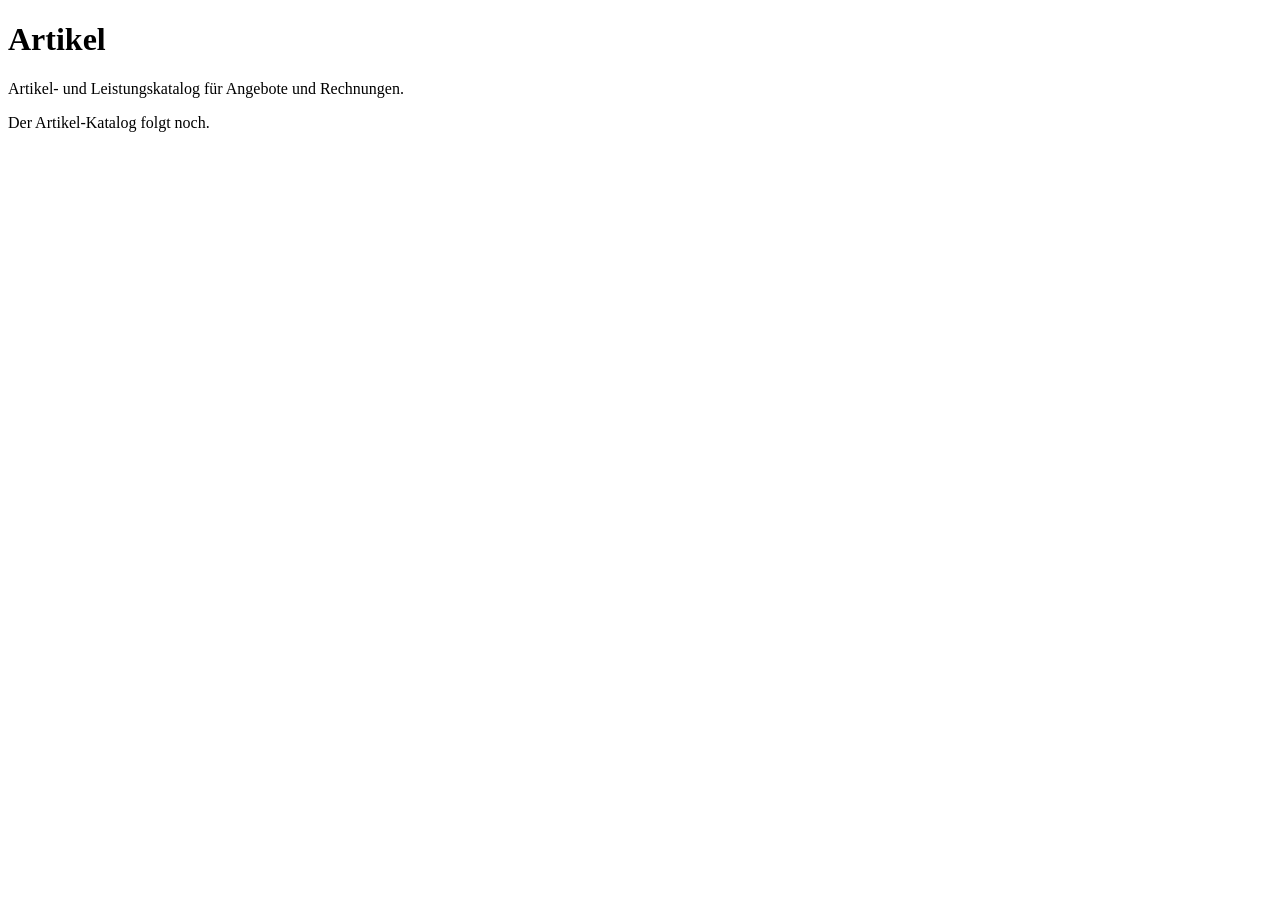
==== app/static/artikel.html @ f9e0dd08 "Add Baustellen-Controlling (Mitarbeiter/Zeiterfassung) and persistent site navigation Adds employees" ====
<!doctype html>
<html lang="de">
<head>
<meta charset="utf-8">
<meta name="viewport" content="width=device-width, initial-scale=1">
<title>BauOS – Artikel</title>
<link rel="stylesheet" href="/assets/style.css?v=2">
</head>
<body>
<div id="appNav"></div>
<main>
  <h1>Artikel</h1>
  <p class="subtitle">Artikel- und Leistungskatalog für Angebote und Rechnungen.</p>

  <div class="card">
    <div class="placeholder-card">Der Artikel-Katalog folgt noch.</div>
  </div>
</main>

<script src="/assets/common.js?v=2"></script>
<script>
  renderNav("/artikel");
</script>
</body>
</html>
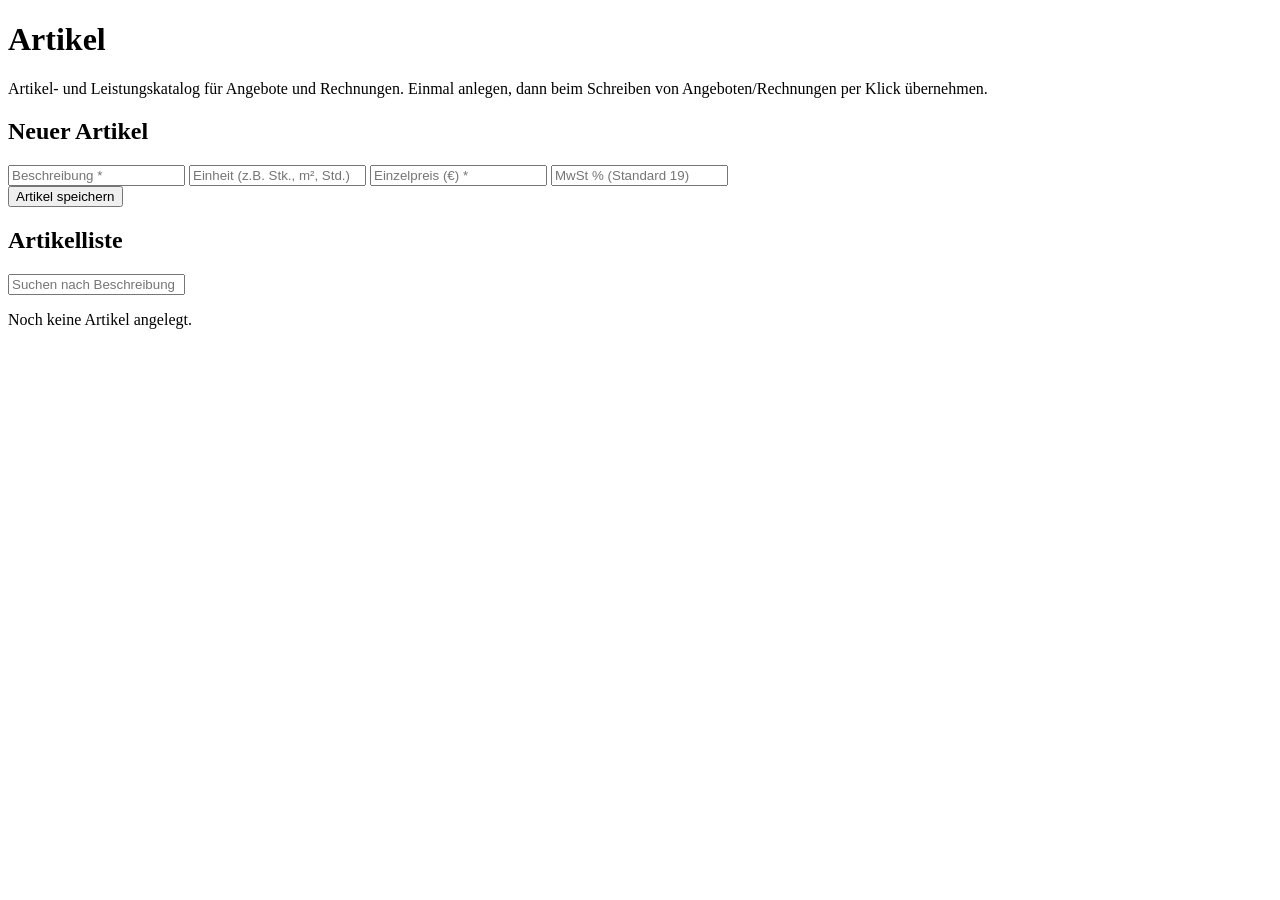
==== commit d7afb91a: "Add Ausbauplan page, Artikel-Katalog and Dashboard summary - New standalone /ausbauplan page (Angebo" ====
--- a/app/static/artikel.html
+++ b/app/static/artikel.html
@@ -4,22 +4,189 @@
 <meta charset="utf-8">
 <meta name="viewport" content="width=device-width, initial-scale=1">
 <title>BauOS – Artikel</title>
-<link rel="stylesheet" href="/assets/style.css?v=2">
+<link rel="stylesheet" href="/assets/style.css?v=10">
 </head>
 <body>
 <div id="appNav"></div>
 <main>
   <h1>Artikel</h1>
-  <p class="subtitle">Artikel- und Leistungskatalog für Angebote und Rechnungen.</p>
+  <p class="subtitle">Artikel- und Leistungskatalog für Angebote und Rechnungen. Einmal anlegen, dann beim Schreiben von Angeboten/Rechnungen per Klick übernehmen.</p>
 
   <div class="card">
-    <div class="placeholder-card">Der Artikel-Katalog folgt noch.</div>
+    <h2 id="articleFormTitle">Neuer Artikel</h2>
+    <div class="form-grid">
+      <input type="text" id="artDescription" placeholder="Beschreibung *" class="span-2">
+      <input type="text" id="artUnit" placeholder="Einheit (z.B. Stk., m², Std.)">
+      <input type="number" id="artUnitPrice" placeholder="Einzelpreis (€) *" min="0" step="0.01">
+      <input type="number" id="artTaxRate" placeholder="MwSt % (Standard 19)" min="0" step="0.1">
+    </div>
+    <button id="saveArticleBtn">Artikel speichern</button>
+    <button type="button" class="btn-secondary" id="cancelArticleEditBtn" style="display:none">Bearbeitung abbrechen</button>
+    <div id="articleStatus" class="status"></div>
+  </div>
+
+  <div class="card">
+    <div class="card-header">
+      <h2>Artikelliste</h2>
+    </div>
+    <input type="text" id="articleSearch" class="beleg-search" placeholder="Suchen nach Beschreibung">
+    <div id="articleListWrapper">
+      <p class="empty-hint" id="articleEmptyHint">Noch keine Artikel angelegt.</p>
+      <table id="articleTable" style="display:none">
+        <thead>
+          <tr>
+            <th>Beschreibung</th>
+            <th>Einheit</th>
+            <th>Einzelpreis</th>
+            <th>MwSt %</th>
+            <th></th>
+          </tr>
+        </thead>
+        <tbody id="articleTableBody"></tbody>
+      </table>
+    </div>
   </div>
 </main>
 
-<script src="/assets/common.js?v=2"></script>
+<script src="/assets/common.js?v=5"></script>
 <script>
   renderNav("/artikel");
+
+  let allArticles = [];
+  let editingArticleId = null;
+  let articleSearchTerm = "";
+
+  function matchesArticleSearch(article, term) {
+    if (!term) return true;
+    return article.description.toLowerCase().includes(term);
+  }
+
+  function renderArticleTable() {
+    const table = document.getElementById("articleTable");
+    const emptyHint = document.getElementById("articleEmptyHint");
+    const tbody = document.getElementById("articleTableBody");
+    tbody.innerHTML = "";
+
+    const term = articleSearchTerm.trim().toLowerCase();
+    const articles = allArticles.filter((a) => matchesArticleSearch(a, term));
+
+    if (articles.length === 0) {
+      table.style.display = "none";
+      emptyHint.style.display = "block";
+      emptyHint.textContent =
+        allArticles.length === 0
+          ? "Noch keine Artikel angelegt."
+          : "Keine Artikel für diese Suche.";
+      return;
+    }
+    table.style.display = "table";
+    emptyHint.style.display = "none";
+
+    for (const article of articles) {
+      const tr = document.createElement("tr");
+      tr.innerHTML = `
+        <td>${article.description}</td>
+        <td>${article.unit || "–"}</td>
+        <td>${formatEuro(article.unit_price)}</td>
+        <td>${article.tax_rate}%</td>
+        <td class="row-actions">
+          <button class="btn-secondary" data-action="edit" data-id="${article.id}">Bearbeiten</button>
+          <button class="btn-danger" data-action="delete" data-id="${article.id}">Löschen</button>
+        </td>
+      `;
+      tbody.appendChild(tr);
+    }
+  }
+
+  async function loadArticles() {
+    const response = await fetch("/articles");
+    allArticles = await response.json();
+    renderArticleTable();
+  }
+
+  function resetArticleForm() {
+    editingArticleId = null;
+    document.getElementById("articleFormTitle").textContent = "Neuer Artikel";
+    document.getElementById("saveArticleBtn").textContent = "Artikel speichern";
+    document.getElementById("cancelArticleEditBtn").style.display = "none";
+    document.getElementById("artDescription").value = "";
+    document.getElementById("artUnit").value = "";
+    document.getElementById("artUnitPrice").value = "";
+    document.getElementById("artTaxRate").value = "";
+  }
+
+  function startEditArticle(id) {
+    const article = allArticles.find((a) => a.id === id);
+    if (!article) return;
+    editingArticleId = id;
+    document.getElementById("articleFormTitle").textContent = "Artikel bearbeiten";
+    document.getElementById("saveArticleBtn").textContent = "Änderungen speichern";
+    document.getElementById("cancelArticleEditBtn").style.display = "block";
+    document.getElementById("artDescription").value = article.description;
+    document.getElementById("artUnit").value = article.unit || "";
+    document.getElementById("artUnitPrice").value = article.unit_price;
+    document.getElementById("artTaxRate").value = article.tax_rate;
+    document.getElementById("artDescription").scrollIntoView({ behavior: "smooth", block: "center" });
+  }
+
+  document.getElementById("cancelArticleEditBtn").addEventListener("click", resetArticleForm);
+
+  document.getElementById("saveArticleBtn").addEventListener("click", async () => {
+    const statusEl = document.getElementById("articleStatus");
+    const description = document.getElementById("artDescription").value.trim();
+    const unitPriceRaw = document.getElementById("artUnitPrice").value;
+    const unitPrice = parseFloat(unitPriceRaw);
+    if (!description || unitPriceRaw === "" || Number.isNaN(unitPrice)) {
+      statusEl.textContent = "Bitte Beschreibung und Einzelpreis angeben.";
+      statusEl.className = "status error";
+      return;
+    }
+    const taxRateRaw = document.getElementById("artTaxRate").value;
+    const payload = {
+      description,
+      unit: document.getElementById("artUnit").value.trim() || null,
+      unit_price: unitPrice,
+      tax_rate: taxRateRaw !== "" ? parseFloat(taxRateRaw) : 19.0,
+    };
+
+    const url = editingArticleId ? `/articles/${editingArticleId}` : "/articles";
+    const method = editingArticleId ? "PATCH" : "POST";
+    const response = await fetch(url, {
+      method,
+      headers: { "Content-Type": "application/json" },
+      body: JSON.stringify(payload),
+    });
+
+    if (!response.ok) {
+      statusEl.textContent = "Fehler beim Speichern.";
+      statusEl.className = "status error";
+      return;
+    }
+
+    statusEl.textContent = "";
+    resetArticleForm();
+    await loadArticles();
+  });
+
+  document.getElementById("articleTableBody").addEventListener("click", async (e) => {
+    const btn = e.target.closest("button");
+    if (!btn) return;
+    const id = parseInt(btn.dataset.id, 10);
+    if (btn.dataset.action === "edit") {
+      startEditArticle(id);
+    } else if (btn.dataset.action === "delete") {
+      await fetch(`/articles/${id}`, { method: "DELETE" });
+      if (editingArticleId === id) resetArticleForm();
+      await loadArticles();
+    }
+  });
+
+  document.getElementById("articleSearch").addEventListener("input", (e) => {
+    articleSearchTerm = e.target.value;
+    renderArticleTable();
+  });
+
+  loadArticles();
 </script>
 </body>
 </html>
